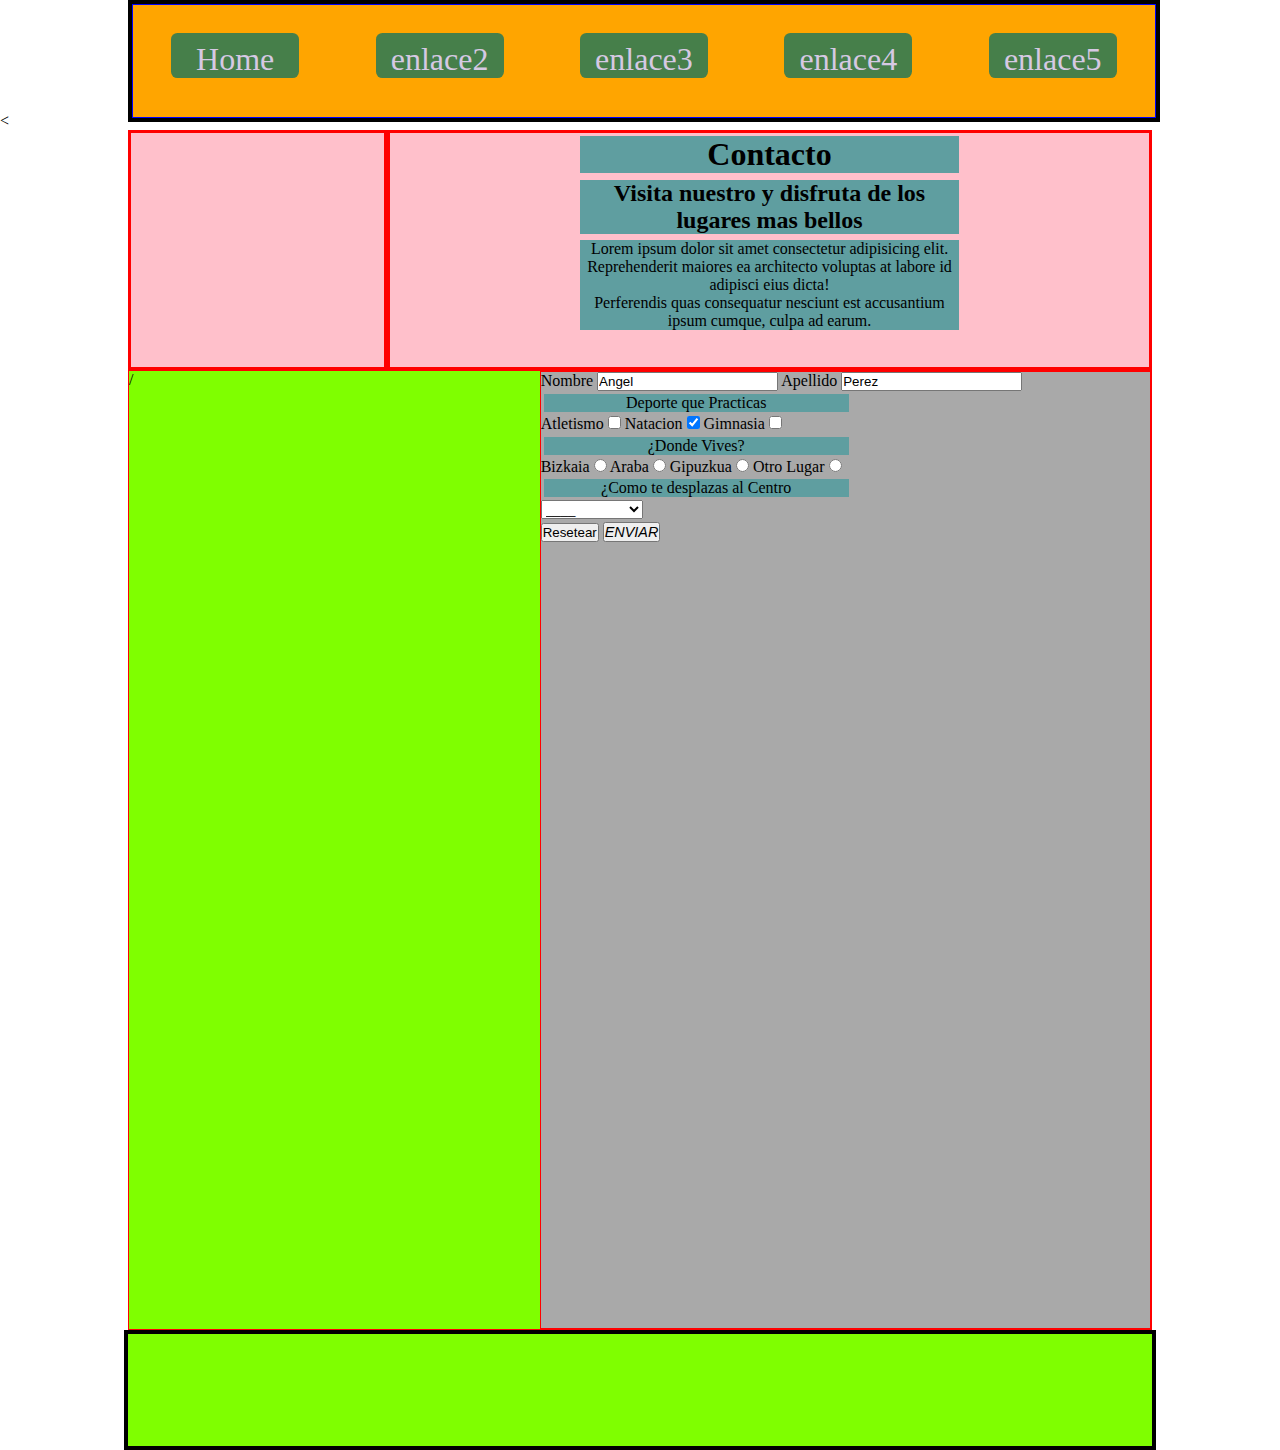
==== Contacto.html @ 2d36f116 "Creacion de formulario" ====
<<!DOCTYPE html>
<html lang="en">
<head>
    <meta charset="UTF-8">
    <meta name="viewport" content="width=device-width, initial-scale=1.0">
    <title>Proyecto básico</title>
    <link rel="stylesheet" href="style.css">
    <style>
        /**esto esunicamente al boton de Enviar**/
        .form span {font-family: Impact, Haettenschweiler, 'Arial Narrow Bold', sans-serif;
                    font-size: 0.9rem;
                    font-weight: 200;
                    font-style: italic;}

        /**aqui solo estamos dando estilo a las etiquetas de tipo imput pero de type Radio el [] permite desglosar y elegir unicamente los tipos de imputs**/
        input [type="radio"] {background-color: aqua;}

    </style>
</head>
<body>

  

    <nav class="ponerBorde">
        <ul>
            <li class="menu"><a href="index.html">Home</a></li> 
            <li class="menu"><a href="">enlace2</a></li>
            <li class="menu"><a href="">enlace3</a></li>
            <li class="menu"><a href="">enlace4</a></li>
            <li class="menu"><a href="">enlace5</a></li>
        </ul>

    </nav>

    <header>
        <div class="logo">

        </div>
        <div class="titulo">
            <h1> Contacto</h1>
            <h2> Visita nuestro y disfruta de los lugares mas bellos</h2>
            <p>Lorem ipsum dolor sit amet consectetur adipisicing elit. Reprehenderit maiores ea architecto voluptas at labore id adipisci eius dicta! <br>Perferendis quas consequatur nesciunt est accusantium ipsum cumque, culpa ad earum.</p>
            </div>
      

        
    </header>

    <!--AQUI HEMOS ECHO TRE TIPO DE FORMULARIOS, RELLENO VERIFICACION Y DESPLIEGE-->
    <main id="principal">
        <section>/
            <article class="mapa"></article>
            <article class="form">
        <!--formulario de Relleno-->
                <form action="recogida.php" method="get"> <!--Formulario-->

               <label for="primero"> Nombre <!--value es un valor predeterminado-->
                    <input type="text" id="primero" value="Angel" name="nombre" placeholder="tu nombre" required/> <!--el required hace obligatorio llenar los campos del formulario-->
                </label>

                <label for="segundo"> Apellido <!--value es un valor predeterminado como nombre apellido predeterminado-->
                    <input type="text" id="segundo" value="Perez" name="apellido" placeholder="tu apellido"/>
                </label>

               <!--Esto es una casilla de Verificacion-->     
               <p>Deporte que Practicas</p>           
               <label for="deporte 1"> Atletismo
                <input id="Deporte que Practicas" type="checkbox" value="1" name="deporte2"> <!--este es un boton especifico que hace una funcion-->
                </label>

                <label for="deporte 2"> Natacion
                <input id="Deporte que Practicas" type="checkbox" value="2" name="deporte2" checked> <!--este es un boton especifico que hace una funcion-->
                </label>

                <label for="deporte 3"> Gimnasia
                <input id="Deporte que Practicas" type="checkbox" value="3" name="deporte3"> <!--este es un boton especifico que hace una funcion-->
                </label>

                <!--casilla de verficacion-->
                <p>¿Donde Vives?</p>
                <label for="Prosedencia1"> Bizkaia
                <input tid="Prosedencia1" type="radio" value="bizkaia" name="Prosedencia" required> <!--Cheked permite que este como ejemplo de chequeo-->
                </label>

                <label for="Prosedencia2"> Araba
                    <input tid="Prosedencia2" type="radio" value="araba" name="Prosedencia" required> <!--el Name es lo que permite hacer la diferencia entre ellos el hace que tengas que elegir una cosa-->
                    </label>

                   <label for="Prosedencia3"> Gipuzkua
                <input tid="Prosedencia3" type="radio" value="gipuzkua" name="Prosedencia" required> <!---->
                </label>

                <label for="Prosedencia4"> Otro Lugar
                    <input tid="Prosedencia4" type="radio" value="otro" name="Otro Lugar" required > 
                    </label>
                
                    <!--selec es desplegable que conforman 2 elementos-->
                    <p>¿Como te desplazas al Centro</p>
                    <select name="transporte" id="desplazamiento"> <!--esto es una lista desplegable con las opciones que temos aqui-->
                        <option value="1">____</option>
                        <option value="2">Metro</option Cheked>
                        <option value="3">Coche propio</option>
                        <option value="4">Autobus</option>
                        <option value="5">Otro</option>
                        </select>

                        <p></p>
         
                <!-- <input type="submit" value="ENVIAR"> forma sencilla para un Boton ya que no permite parametro como imagen icono etc-->
                 <!--otra forma de hacer otro bonton-->

                <!--esto es Botones de envio y limpieza-->
                <button type="reset">Resetear</button>
                <button type="submit"><span>ENVIAR</span></button>

                </form> <!--Fin de Formulario-->


            </article>
        </section>
    </main>

    <footer class="ponerBorde"> 

    </footer>

    
</body>
</html>
---- style.css ----
/*  Reset de la pagina        */
     * {padding: 0;
        margin: 0;}

        a {text-decoration: none;
         color: black;}

         ul {list-style: none;
             margin-right: 0;}
     /*  Codigo pagina en desktop  */

    body {padding-top: 7rem;}/*esta regla te permite que todo el body se escon atravez de nav"enlace"*/

    header,nav,main,footer {width: 80%;
                             margin: 0 auto;}/*esta regla te permite insertar los bordes*/


    header { min-height: 15rem;
             background-color: pink;}

    nav{ min-height: 7rem;
         background-color: orange;
         position: fixed; /*esto es para que el menu "enlace" se quede fijo al moverte por la pagina*/
         top: 0%;
         left: 10%;/*aqui lo centramos es necesario hacer si no se justfica a la iz por defecto*/
    
        }

    main {   min-height: 60rem;
             background-color: lightblue;
             display: flex;
             justify-content:space-around;
             flex-wrap: wrap;}

    footer {min-height: 7rem;
             background-color: chartreuse;}

    .ponerBorde {border: 0.3rem solid black;}

    main div{width: 30%;
             min-height: 5rem;
             background-color: lightgray;
             border: 0.2rem solid red;}

    .izda {background-color: rgba(215, 221, 48, 0.533);}
    .dcha {background-color: rgb(140, 215, 65);}

    main div a {font-size: 1.2rem;
                 color: rgb(159, 60, 60);
                 font-weight: 600;
                 font-family: Verdana, Geneva, Tahoma, sans-serif;
                            
                 }

    nav ul {border: 0.1rem solid blue;
         min-height: 7rem;
         display: flex;
         justify-content: space-around;
         align-items: center;}


    nav ul li {width: 8rem;
                height: 3.5rem;
                /* border: 0.1rem solid green;  */
                margin: 0.5rem;}
 
    ul li a {  font-size: 2rem;
                color: rgb(214, 201, 227);
                display: block;
                text-align:center;
                padding-top: 0.5rem;
                background-color: rgb(70, 127, 74);
                border-radius: 0.4rem;
     }

    ul li a:hover {  background-color: rgb(214, 201, 227);
                      color: rgb(70, 127, 74);
                      transition: 500ms;}

    header{display: flex;}

    header>div{border: 0.2rem solid red;}

    header>div.logo {width: 25%;}/* aqui te diriges a los div que sean solo de header lo que hace es el simbolo >, el punto hace que seleciones en los que estan en la clase logo*/

    header>div.titulo { width: 75%;
                        display: flex;
                        flex-direction: column;
                        align-items: center;
                        justify-content: flex-start;}

 
    h1,h2,p{ width: 50%;
              background-color: cadetblue;
              margin: 0.2rem;
              border: 0.3 solid green;
              text-align: center;} 
    

    section{width: 100%;
            background-color: chartreuse;
            min-height: 20rem;
            border: 0.1rem solid red;
            display: flex;}
            
    article.mapa{width: 40%;}
    
    article.form{width: 60%; 
                background-color: darkgrey;
                min-height: 20rem;
                border: 0.1rem solid red;}    

      /*  Codigo pagina en tablet */

       /*  Codigo pagina en selfphone  */

    @media screen and (max-width:900px)  {

        nav ul {display: flex;
                flex-direction: column;
        }
        
        main div {width: 45%; }
        
        body {background-color: aqua;}
    }
    @media only screen and (max-width: 602px) {


        main div {width: 90%; }

        body {
          background-color: blue;
        }
      }
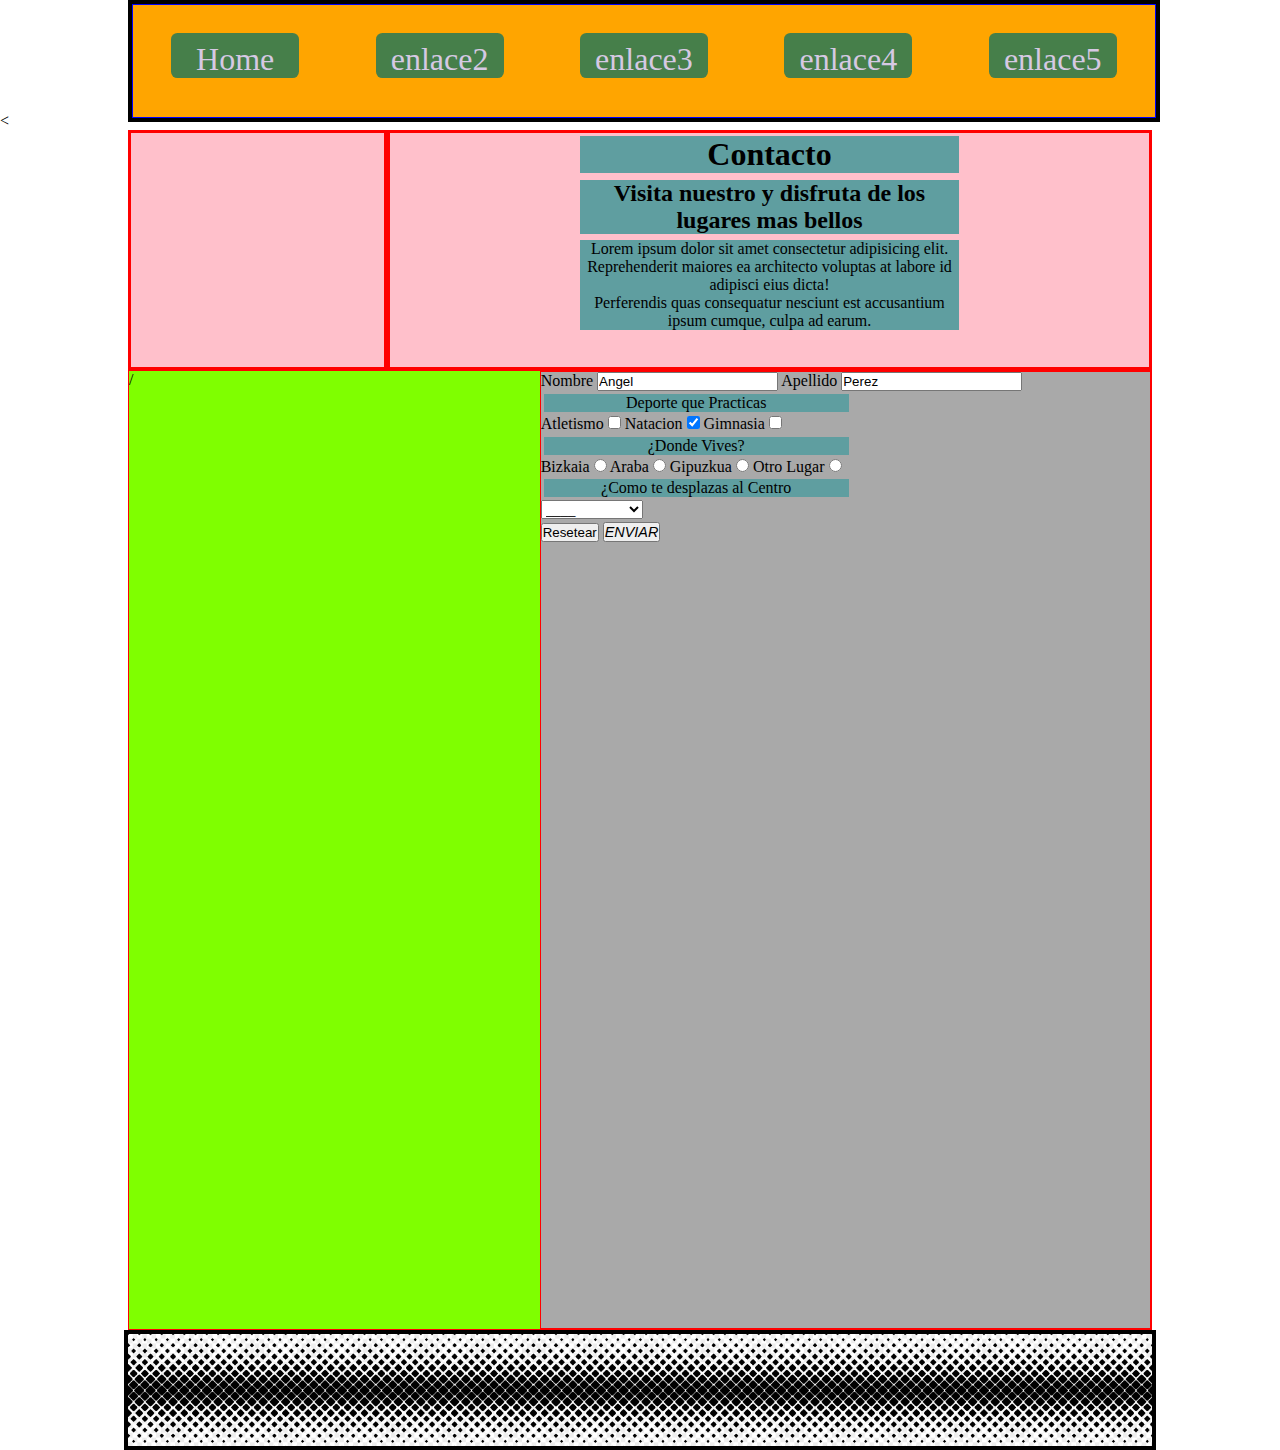
==== commit 380fed52: "backgroung imagen" ====
--- a/Contacto.html
+++ b/Contacto.html
@@ -20,7 +20,7 @@
 <body>
 
   
-
+<!--ESTO ES UN MENU-->
     <nav class="ponerBorde">
         <ul>
             <li class="menu"><a href="index.html">Home</a></li> 
@@ -51,7 +51,7 @@
         <section>/
             <article class="mapa"></article>
             <article class="form">
-        <!--formulario de Relleno-->
+        <!--FORMULARIO DE RELLENO-->
                 <form action="recogida.php" method="get"> <!--Formulario-->
 
                <label for="primero"> Nombre <!--value es un valor predeterminado-->
@@ -62,7 +62,7 @@
                     <input type="text" id="segundo" value="Perez" name="apellido" placeholder="tu apellido"/>
                 </label>
 
-               <!--Esto es una casilla de Verificacion-->     
+               <!--FORMULARIO DE VERIFICACION-->     
                <p>Deporte que Practicas</p>           
                <label for="deporte 1"> Atletismo
                 <input id="Deporte que Practicas" type="checkbox" value="1" name="deporte2"> <!--este es un boton especifico que hace una funcion-->
@@ -76,7 +76,7 @@
                 <input id="Deporte que Practicas" type="checkbox" value="3" name="deporte3"> <!--este es un boton especifico que hace una funcion-->
                 </label>
 
-                <!--casilla de verficacion-->
+                <!--FORMULARIO DE VERIFICACION-->
                 <p>¿Donde Vives?</p>
                 <label for="Prosedencia1"> Bizkaia
                 <input tid="Prosedencia1" type="radio" value="bizkaia" name="Prosedencia" required> <!--Cheked permite que este como ejemplo de chequeo-->
@@ -94,11 +94,11 @@
                     <input tid="Prosedencia4" type="radio" value="otro" name="Otro Lugar" required > 
                     </label>
                 
-                    <!--selec es desplegable que conforman 2 elementos-->
+                    <!--FORMULARIO DE DESPLIEGE SELECT-->
                     <p>¿Como te desplazas al Centro</p>
                     <select name="transporte" id="desplazamiento"> <!--esto es una lista desplegable con las opciones que temos aqui-->
                         <option value="1">____</option>
-                        <option value="2">Metro</option Cheked>
+                        <option value="2">Metro</option>
                         <option value="3">Coche propio</option>
                         <option value="4">Autobus</option>
                         <option value="5">Otro</option>
@@ -109,11 +109,11 @@
                 <!-- <input type="submit" value="ENVIAR"> forma sencilla para un Boton ya que no permite parametro como imagen icono etc-->
                  <!--otra forma de hacer otro bonton-->
 
-                <!--esto es Botones de envio y limpieza-->
+                <!--ESTO SON BOTONES DE ENVIO Y LIMPIEZA-->
                 <button type="reset">Resetear</button>
                 <button type="submit"><span>ENVIAR</span></button>
 
-                </form> <!--Fin de Formulario-->
+                </form> <!--FIN DE LOFORMULARIOS-->
 
 
             </article>
@@ -121,6 +121,7 @@
     </main>
 
     <footer class="ponerBorde"> 
+        <!--AQUI ANADIMOS IMAGENES-->
 
     </footer>
 
--- a/style.css
+++ b/style.css
@@ -108,7 +108,12 @@
     article.form{width: 60%; 
                 background-color: darkgrey;
                 min-height: 20rem;
-                border: 0.1rem solid red;}    
+                border: 0.1rem solid red;}  
+     /**ESTE CODIGO ES PARA AGREGAR IMAGENES IMPORTANTE SABER LA CARPETA DE ORIGEN, BACKGROUN-REPEAT NO REPEAT TE PERMITE NO REPETIR LA IMAGEN SI NO SE HACE QUE DRIA COMO UN FONDO**/           
+    footer {background-image: url("img_corporativo/pattern.png");
+           background-size: 11%;
+          /**background-repeat: no-repeat;**/
+          background-repeat: repeat-x;}
 
       /*  Codigo pagina en tablet */
 
